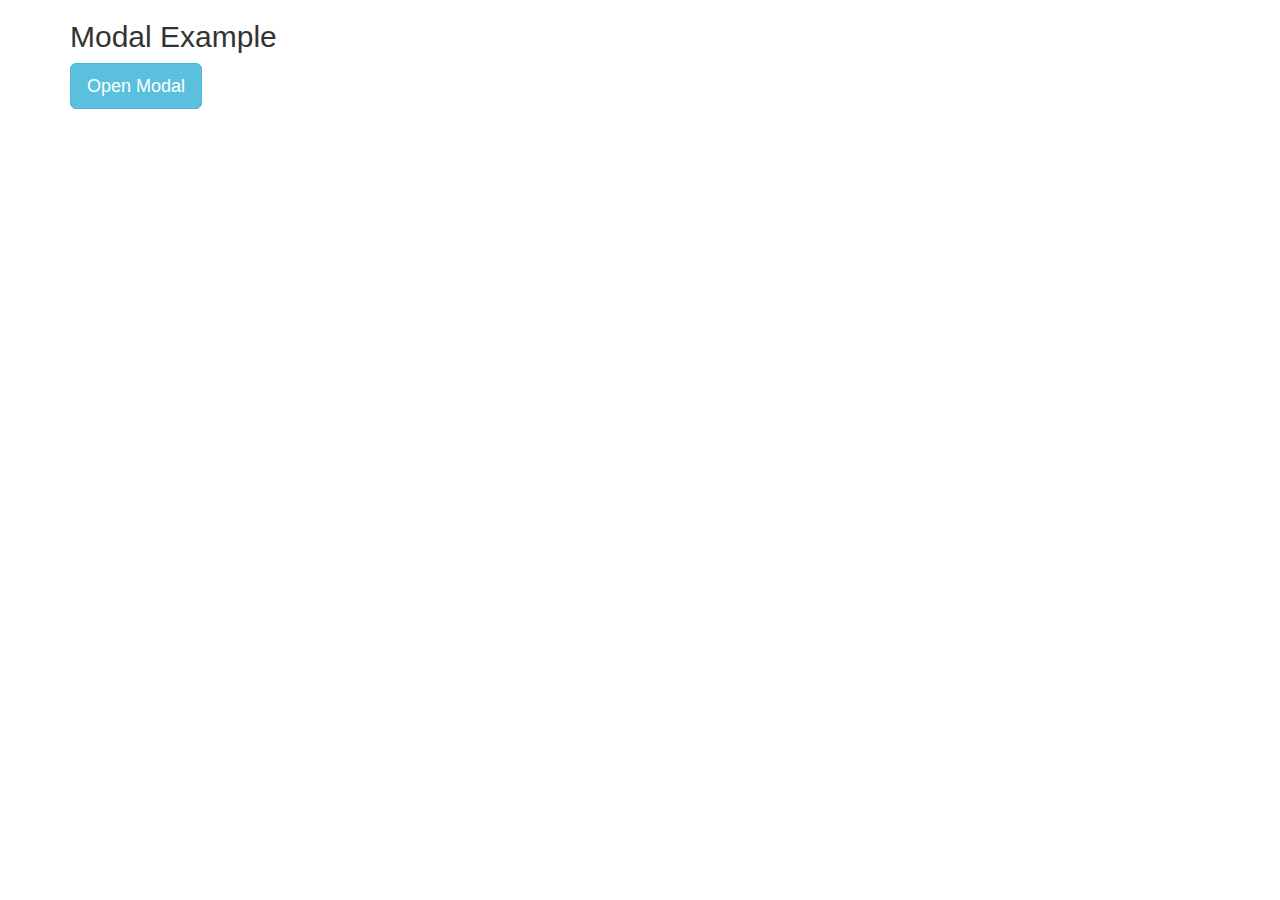
==== index.html @ 967ae2c4 "Modal used" ====
<!DOCTYPE html>
<html lang="en">
<head>
  <title>Bootstrap Example</title>
  <meta charset="utf-8">
  <meta name="viewport" content="width=device-width, initial-scale=1">
  <link rel="stylesheet" href="http://maxcdn.bootstrapcdn.com/bootstrap/3.3.6/css/bootstrap.min.css">
  <link rel="stylesheet" href="style.css">
  <script src="https://ajax.googleapis.com/ajax/libs/jquery/1.12.0/jquery.min.js"></script>
  <script src="http://maxcdn.bootstrapcdn.com/bootstrap/3.3.6/js/bootstrap.min.js"></script>
  <script type="text/javascript" src="app.js"></script>
</head>
<body>

<div class="container">
  <h2>Modal Example</h2>
  <!-- Trigger the modal with a button -->
  <button type="button" class="btn btn-info btn-lg" data-toggle="modal" data-target="#myModal">Open Modal</button>

  <!-- Modal -->
  <div class="modal fade" id="myModal" role="dialog">
    <div class="modal-dialog">
    
      <!-- Modal content-->
      <div class="modal-content">
        
        <!-- <div class="modal-header">
          <button type="button" class="close" data-dismiss="modal">&times;</button>
          <h4 class="modal-title">Modal Header</h4>
        </div> -->
        
        <!-- Add modal body here -->
        <div class="modal-body">
          <form action="#">
            <span class="question">Add questions here</span>
            <input type="text">
            <button id="next-btn">Next question</button>
          </form>
        </div>
        <!-- -->
        
        <!-- <div class="modal-footer">
          <button type="button" class="btn btn-default" data-dismiss="modal">Close</button>
        </div> -->

      </div>
      
    </div>
  </div>
  
</div>

</body>
</html>
---- style.css ----
.body
{
    margin: 0px;
}

.modal-dialog
{
    margin-top: 0px;
    width: 100%;
}

.modal-content
{
    background: url('http://tommygeek.com/wp-content/uploads/2014/07/MacBook-Pro-Desk-Concept-PSD_2200_blurred_dimmed75.jpg');
    height: 100%;
}

#myModal
{
    top:0px;
    left: 0px;
    right: 0px;
    outline: none;
}

.modal-dialog,.modal-content
{
    height: 100%;
}

.question
{
    color: white;
}
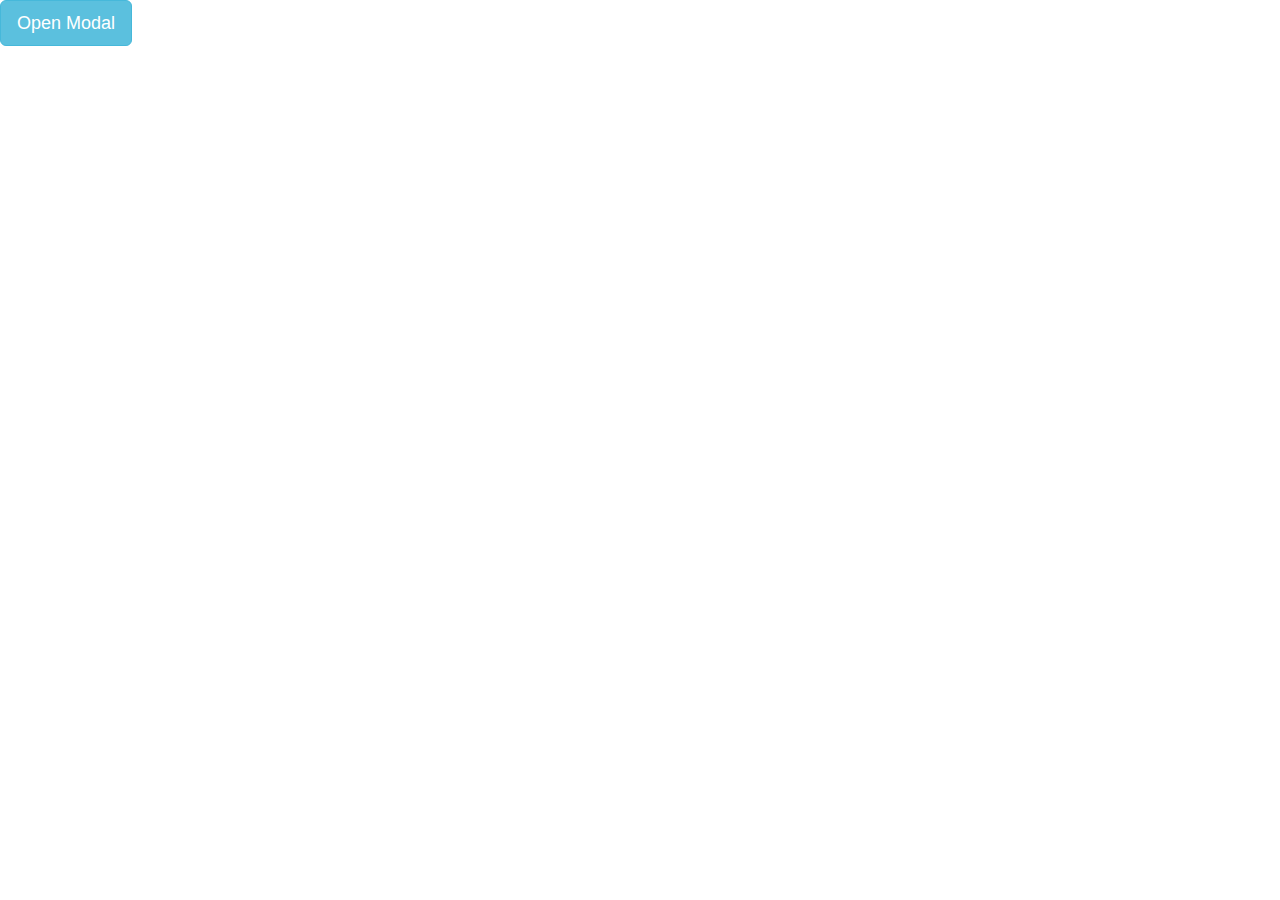
==== commit dae969ef: "Extra files removed" ====
--- a/index.html
+++ b/index.html
@@ -1,54 +1,73 @@
 <!DOCTYPE html>
+
 <html lang="en">
-<head>
-  <title>Bootstrap Example</title>
-  <meta charset="utf-8">
-  <meta name="viewport" content="width=device-width, initial-scale=1">
-  <link rel="stylesheet" href="http://maxcdn.bootstrapcdn.com/bootstrap/3.3.6/css/bootstrap.min.css">
-  <link rel="stylesheet" href="style.css">
-  <script src="https://ajax.googleapis.com/ajax/libs/jquery/1.12.0/jquery.min.js"></script>
-  <script src="http://maxcdn.bootstrapcdn.com/bootstrap/3.3.6/js/bootstrap.min.js"></script>
-  <script type="text/javascript" src="app.js"></script>
-</head>
-<body>
+	<head>
+		<title>SexyForm</title>
+		<meta charset="utf-8">
+		<meta name="viewport" content="width=device-width, initial-scale=1">
+		<link rel='stylesheet prefetch' href='http://cdnjs.cloudflare.com/ajax/libs/animate.css/3.2.3/animate.min.css'>
+		<link rel="stylesheet" href="http://maxcdn.bootstrapcdn.com/bootstrap/3.3.6/css/bootstrap.min.css">
+		<link rel="stylesheet" href="style.css">
+		<script src="https://ajax.googleapis.com/ajax/libs/jquery/1.12.0/jquery.min.js"></script>
+		<script src="http://maxcdn.bootstrapcdn.com/bootstrap/3.3.6/js/bootstrap.min.js"></script>
+		<script type="text/javascript" src="app.js"></script>
+	</head>
 
-<div class="container">
-  <h2>Modal Example</h2>
-  <!-- Trigger the modal with a button -->
-  <button type="button" class="btn btn-info btn-lg" data-toggle="modal" data-target="#myModal">Open Modal</button>
+	<body>
+		<button type="button" class="btn btn-info btn-lg" data-toggle="modal" data-target="#myModal">Open Modal</button>
+		<div>
+		<div class="modal fade" id="myModal" role="dialog" data-keyboard="false" data-backdrop="static">
+    		<div class="modal-content vertical-center">
+				<div class="container container-fullscreen">
+					<h1 class="animated bounceInLeft">Quick Company</h1>
 
-  <!-- Modal -->
-  <div class="modal fade" id="myModal" role="dialog">
-    <div class="modal-dialog">
-    
-      <!-- Modal content-->
-      <div class="modal-content">
-        
-        <!-- <div class="modal-header">
-          <button type="button" class="close" data-dismiss="modal">&times;</button>
-          <h4 class="modal-title">Modal Header</h4>
-        </div> -->
-        
-        <!-- Add modal body here -->
-        <div class="modal-body">
-          <form action="#">
-            <span class="question">Add questions here</span>
-            <input type="text">
-            <button id="next-btn">Next question</button>
-          </form>
-        </div>
-        <!-- -->
-        
-        <!-- <div class="modal-footer">
-          <button type="button" class="btn btn-default" data-dismiss="modal">Close</button>
-        </div> -->
+					<ul class="sexyform">
+						<li class="form-group activate animated fadeInRightBig">
+							<h3>Headline 1</h3>
+							<span>Question 1</span>
+							<input type="text" id="q1" class="form-control">
+						</li>
+						
+						<li class="form-group hide inactive animated">
+							<h3>Headline 2</h3>
+							<span>Question 2</span>
+							<input type="text" id="q2" class="form-control">
+						</li>
+						
+						<li class="form-group hide animated">
+							<h3>Headline 3</h3>
+							<span>Question 3</span>
+							<input type="text" id="q3" class="form-control">
+						</li>
+						
+						<li class="form-group hide animated">
+							<h3>Headline 4</h3>
+							<span>Question 4</span>
+							<input type="text" id="q4" class="form-control">
+						</li>
 
-      </div>
-      
-    </div>
-  </div>
-  
-</div>
+						<li class="form-group hide scrollable">
+							<h3>Please check the information entered by you</h3>
+							<input type="text" class="answer1 form-control">
+							<input type="text" class="answer2 form-control">
+							<input type="text" class="answer3 form-control">
+							<input type="text" class="answer4 form-control">
+						</li>
+					</ul>
 
-</body>
-</html>
+					<div class="count"><span class="activate_index"></span> / <span class="no_of_fields"></span></div>
+
+					<form action='#' method='get' class="myform">
+			 			<input type="hidden" id="answer1" name="answer1" class="answer1">
+			 			<input type="hidden" id="answer2" name="answer2" class="answer2">
+			 			<input type="hidden" id="answer3" name="answer3" class="answer3">
+			 			<input type="hidden" id="answer4" name="answer4" class="answer4">
+			 			<input type="submit" class="btn btn-default btn-lg hide submit" value="Submit">
+					</form>
+
+					<button class="btn btn-default btn-lg next animated hide">Next</button>
+				</div>
+			</div>
+		</div>
+	</body>
+</html>--- a/style.css
+++ b/style.css
@@ -1,34 +1,42 @@
-.body
+.modal-content
 {
-    margin: 0px;
-}
-
-.modal-dialog
-{
-    margin-top: 0px;
-    width: 100%;
+    heigth: 100%;
 }
 
 .modal-content
 {
-    background: url('http://tommygeek.com/wp-content/uploads/2014/07/MacBook-Pro-Desk-Concept-PSD_2200_blurred_dimmed75.jpg');
     height: 100%;
+    background-color: #ffc24d;    
 }
 
-#myModal
+.sexyform li
 {
-    top:0px;
-    left: 0px;
-    right: 0px;
-    outline: none;
+    list-style: none;
 }
 
-.modal-dialog,.modal-content
-{
-    height: 100%;
+.btn-default,
+.btn-default:focus {
+    background: #ee7d13;
+    color: #fff;
+    border-radius: 0;
+    border: none;
+    box-shadow: none;
+    padding: 12px 18px;
+    text-shadow: none;
 }
 
-.question
+.vertical-center {
+  min-height: 100%;  /* Fallback for browsers do NOT support vh unit */
+  min-height: 100vh; /* These two lines are counted as one :-)       */
+
+  display: flex;
+  align-items: center;
+}
+
+.count
 {
-    color: white;
-}
+    font-size:36px;
+    position:absolute;
+    bottom:5%;
+    left: 5%;
+}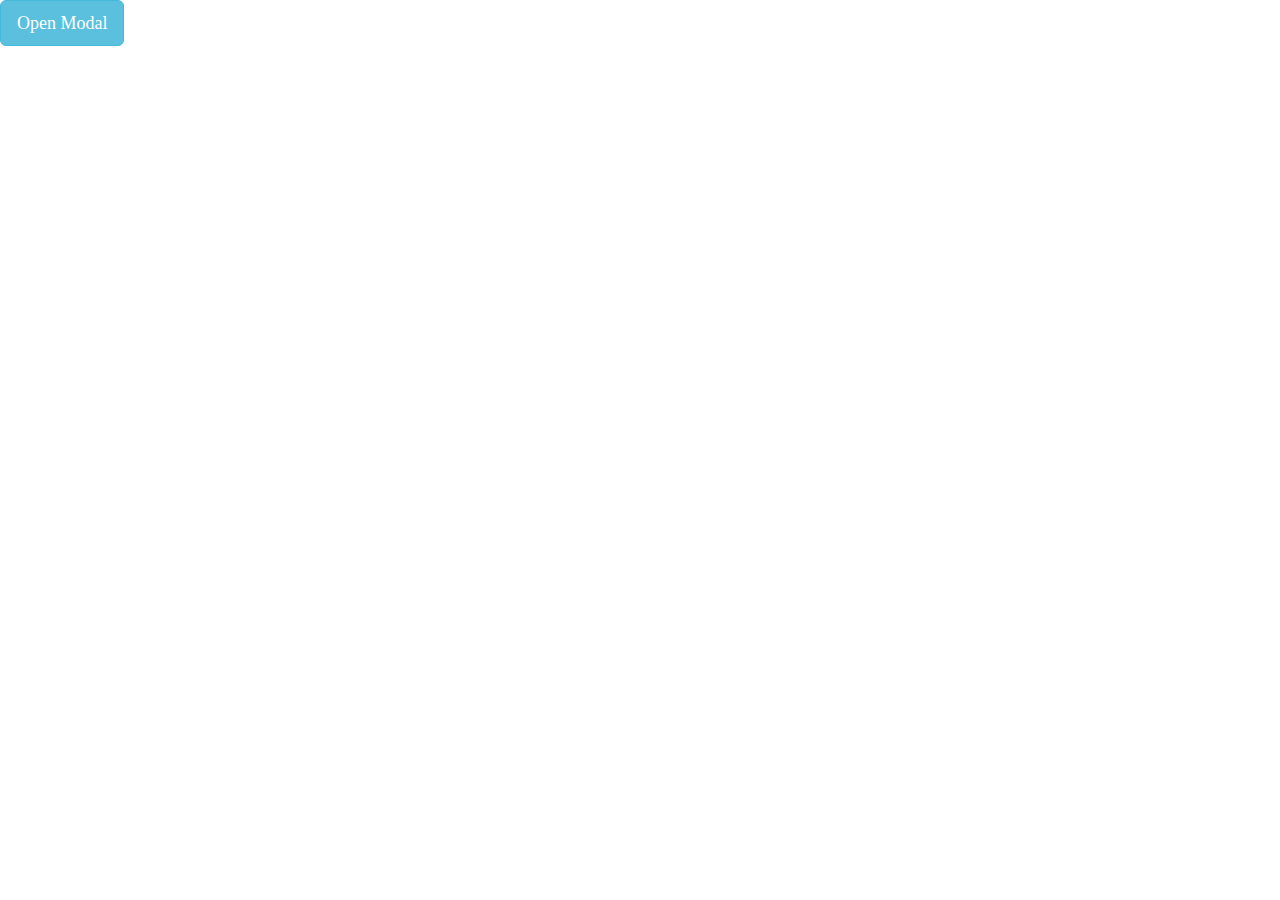
==== commit 8e4a5782: "Forms completed" ====
--- a/index.html
+++ b/index.html
@@ -2,7 +2,7 @@
 
 <html lang="en">
 	<head>
-		<title>SexyForm</title>
+		<title>Bootstrap Example</title>
 		<meta charset="utf-8">
 		<meta name="viewport" content="width=device-width, initial-scale=1">
 		<link rel='stylesheet prefetch' href='http://cdnjs.cloudflare.com/ajax/libs/animate.css/3.2.3/animate.min.css'>
@@ -15,42 +15,69 @@
 
 	<body>
 		<button type="button" class="btn btn-info btn-lg" data-toggle="modal" data-target="#myModal">Open Modal</button>
-		<div>
 		<div class="modal fade" id="myModal" role="dialog" data-keyboard="false" data-backdrop="static">
-    		<div class="modal-content vertical-center">
+    		<div class="modal-content vertical-center"><!--  -->
+				<h1 class="h1-header animated bounceInLeft">Quick Company</h1>
 				<div class="container container-fullscreen">
-					<h1 class="animated bounceInLeft">Quick Company</h1>
 
 					<ul class="sexyform">
 						<li class="form-group activate animated fadeInRightBig">
-							<h3>Headline 1</h3>
-							<span>Question 1</span>
+							<h3 class="headline">Headline 1</h3>
+							<span class="question">Company Name</span>
 							<input type="text" id="q1" class="form-control">
 						</li>
 						
 						<li class="form-group hide inactive animated">
-							<h3>Headline 2</h3>
-							<span>Question 2</span>
+							<h3 class="headline">Headline 2</h3>
+							<span class="question">Objective of the company</span>
 							<input type="text" id="q2" class="form-control">
 						</li>
 						
 						<li class="form-group hide animated">
-							<h3>Headline 3</h3>
-							<span>Question 3</span>
+							<h3 class="headline">Headline 3</h3>
+							<span class="question">Address</span>
 							<input type="text" id="q3" class="form-control">
 						</li>
 						
 						<li class="form-group hide animated">
-							<h3>Headline 4</h3>
-							<span>Question 4</span>
+							<h3 class="headline">Headline 4</h3>
+							<span class="question">State</span>
 							<input type="text" id="q4" class="form-control">
 						</li>
 
-						<li class="form-group hide scrollable">
-							<h3>Please check the information entered by you</h3>
+						<li class="form-group hide animated">
+							<h3 class="headline">Headline 4</h3>
+							<span class="question">Pin Code</span>
+							<input type="text" id="q5" class="form-control">
+						</li>
+
+						<li class="form-group hide animated">
+							<h3 class="headline">Headline 4</h3>
+							<span class="question">State</span>
+							<input type="text" id="q5" class="form-control">
+						</li>
+
+						<li class="form-group hide animated">
+							<h3 class="headline">Headline 4</h3>
+							<span class="question">Shares</span>
+							<input type="text" id="q5" class="form-control">
+						</li>
+
+						<li class="form-group hide animated">
+							<h3 class="headline">Headline 4</h3>
+							<span class="question">Share value</span>
+							<input type="text" id="q5" class="form-control">
+						</li>
+
+						<li class="form-group hide animated scrollable">
+							<h3 class="headline">Please check the information entered by you</h3>
+							<span class="question_form hide">Question 1</span>
 							<input type="text" class="answer1 form-control">
+			 				<span class="question_form hide">Question 2</span>
 							<input type="text" class="answer2 form-control">
+			 				<span class="question_form hide">Question 3</span>
 							<input type="text" class="answer3 form-control">
+			 				<span class="question_form hide">Question 4</span>
 							<input type="text" class="answer4 form-control">
 						</li>
 					</ul>
@@ -65,9 +92,8 @@
 			 			<input type="submit" class="btn btn-default btn-lg hide submit" value="Submit">
 					</form>
 
-					<button class="btn btn-default btn-lg next animated hide">Next</button>
+					<button class="btn btn-default btn-xlarge next animated hide">Next</button>
 				</div>
 			</div>
-		</div>
 	</body>
 </html>--- a/style.css
+++ b/style.css
@@ -1,3 +1,8 @@
+body
+{
+    font-family: "Times New Roman", Georgia, Serif;
+}
+
 .modal-content
 {
     heigth: 100%;
@@ -6,7 +11,7 @@
 .modal-content
 {
     height: 100%;
-    background-color: #ffc24d;    
+    background-color: #ffc24d;
 }
 
 .sexyform li
@@ -25,12 +30,59 @@
     text-shadow: none;
 }
 
-.vertical-center {
-  min-height: 100%;  /* Fallback for browsers do NOT support vh unit */
-  min-height: 100vh; /* These two lines are counted as one :-)       */
+.container-fullscreen
+{
+    width:85%;
+}
 
-  display: flex;
-  align-items: center;
+.vertical-center
+{
+    min-height: 100%;  /* Fallback for browsers do NOT support vh unit */
+    min-height: 100vh; /* These two lines are counted as one :-)       */
+
+    padding-bottom: 15%;
+    display: flex;
+    align-items: center;
+}
+
+.h1-header {
+  font-weight: 100;
+  margin-top: 0;
+  font-size: 40px;
+  background: #e74c3c;
+  padding: 25px;
+  margin-left: -10px;
+  width: 400px;
+  position: absolute
+}
+
+.sexyform li
+{
+    width: 80%;
+    position: absolute;
+}
+
+.headline
+{
+    font-size: 45px;
+}
+
+.question
+{
+    font-size: 30px;
+}
+
+.form-group input
+{
+    border: none;
+    background: rgba(255, 255, 255, .2);
+    padding: 35px 15px;
+    box-shadow: none;
+    border-radius: 0;
+    font-size: 25px;
+    color: #000;
+    outline: 0;
+    width: 100%;
 }
 
 .count
@@ -39,4 +91,20 @@
     position:absolute;
     bottom:5%;
     left: 5%;
-}+}
+
+.next,
+.submit {
+  position: absolute;
+  bottom: 3%;
+  right: 3%;
+}
+
+.btn-xlarge {
+    padding: 18px 28px;
+    font-size: 30px;
+    line-height: normal;
+    -webkit-border-radius: 8px;
+       -moz-border-radius: 8px;
+            border-radius: 8px;
+}
